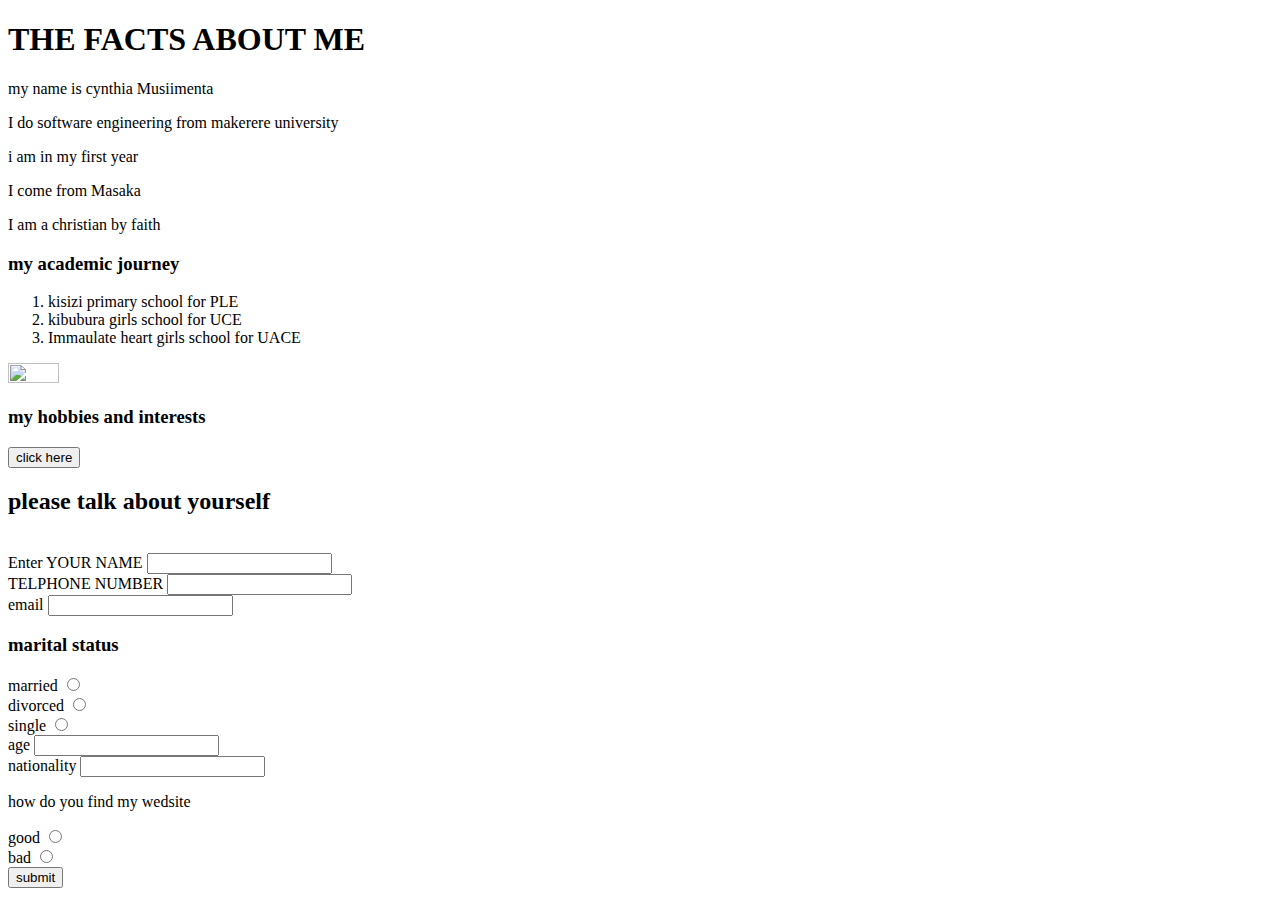
==== index.html @ 579ea194 "Add files via upload" ====
<!DOCTYPE html>
<html lang="en">
<head>
    <meta charset="UTF-8">
    <title>MUSIIMENTA CYNTHIA</title>
</head>
<body>

    <H1>THE FACTS ABOUT ME</H1>
<P>my name is cynthia Musiimenta</P>
<p>I do software engineering from makerere university</p>
<p>i am in my first year</p>
<p>I come from Masaka</p>
<p>I am a christian by faith</p>
<h3>my academic journey</h3>
<ol>
    <li>kisizi primary school for PLE</li>
   <li>kibubura girls school for UCE</li>
   <li>Immaulate heart girls school for UACE</li>
</ol>

<img  src="cat.jpg"style WIDTH=20% HEIGHT=20%>
<h3>my hobbies and interests</h3>
<a href="landing_site.html"><button>click here</button></a><br>

<h2>please talk about yourself</h2><br>
<form>
<label>Enter YOUR NAME</label>
<input type="text"/><br>
<label>TELPHONE NUMBER</label>
<input type="text"/><br>
<label>email</label>
<input type="text"/><br>
<h3>marital status</h3>
<label>married</label>
<input type="radio" name="status" value="married"/><br>
<label>divorced</label>
<input type="radio" name="status" value="divorced"/><br>
<label>single</label>
<input type="radio" name="status" value="single"/><br>
<label>age</label>
<input type="text"/><br>
<label>nationality</label>
<input type="text"/><br>
<p>how do you find my wedsite</p>
<label>good</label>
<input type="radio"name="filling" value="good"/><br>
<label>bad</label>
<input type="radio"name="filling"value="bad"/><br>
</form>
<a href="mailto:musiimentacynthia01@gmail.com"><button>submit</button></a>
</body>
</html>
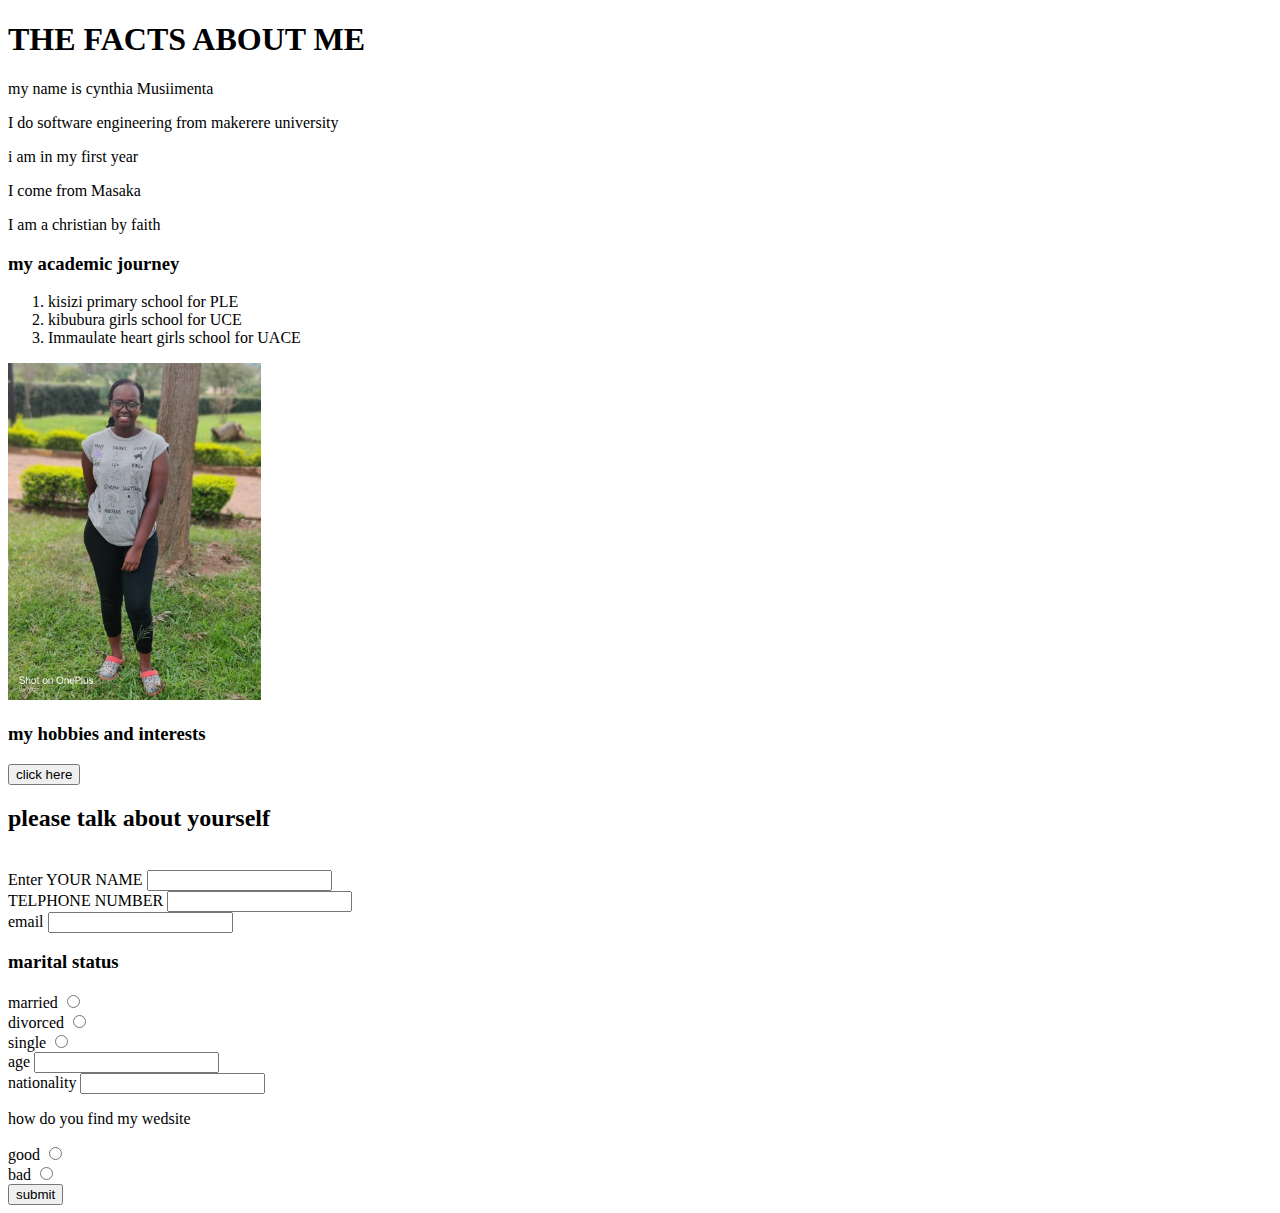
==== commit e5b387fe: "Update index.html" ====
--- a/index.html
+++ b/index.html
@@ -19,7 +19,7 @@
    <li>Immaulate heart girls school for UACE</li>
 </ol>
 
-<img  src="cat.jpg"style WIDTH=20% HEIGHT=20%>
+<img  src="CAT.jpg"style WIDTH=20% HEIGHT=20%>
 <h3>my hobbies and interests</h3>
 <a href="landing_site.html"><button>click here</button></a><br>
 
@@ -50,4 +50,4 @@
 </form>
 <a href="mailto:musiimentacynthia01@gmail.com"><button>submit</button></a>
 </body>
-</html>+</html>
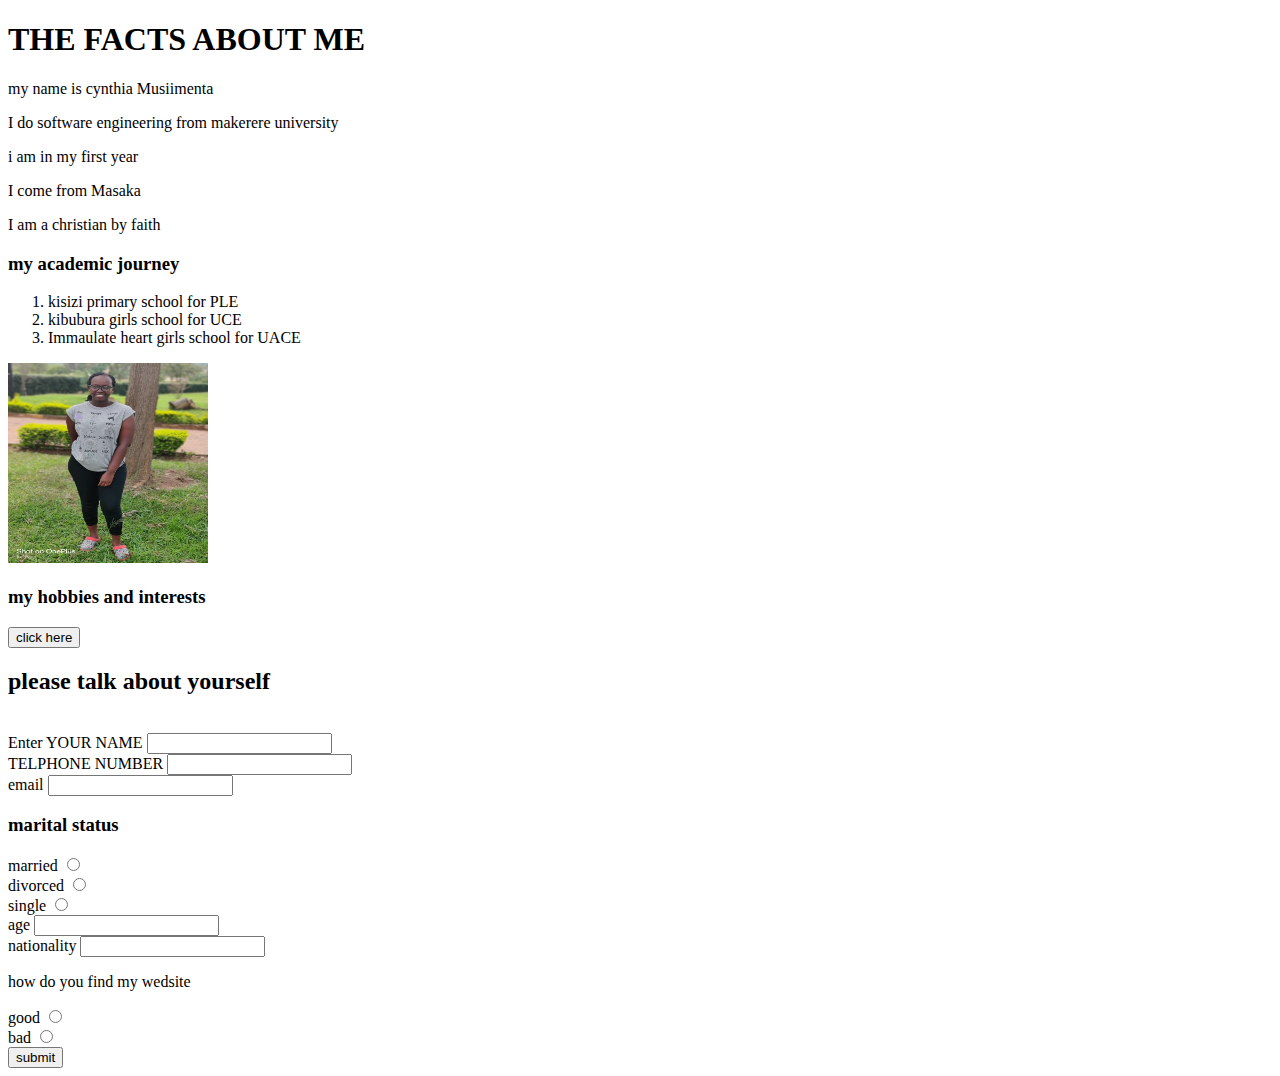
==== commit 717d8ace: "Update index.html" ====
--- a/index.html
+++ b/index.html
@@ -19,7 +19,7 @@
    <li>Immaulate heart girls school for UACE</li>
 </ol>
 
-<img  src="CAT.jpg"style WIDTH=20% HEIGHT=20%>
+<img  src="CAT.jpg" style WIDTH=200 HEIGHT=200>
 <h3>my hobbies and interests</h3>
 <a href="landing_site.html"><button>click here</button></a><br>
 
@@ -44,9 +44,9 @@
 <input type="text"/><br>
 <p>how do you find my wedsite</p>
 <label>good</label>
-<input type="radio"name="filling" value="good"/><br>
+<input type="radio" name="filling" value="good"/><br>
 <label>bad</label>
-<input type="radio"name="filling"value="bad"/><br>
+<input type="radio"name="filling" value="bad"/><br>
 </form>
 <a href="mailto:musiimentacynthia01@gmail.com"><button>submit</button></a>
 </body>
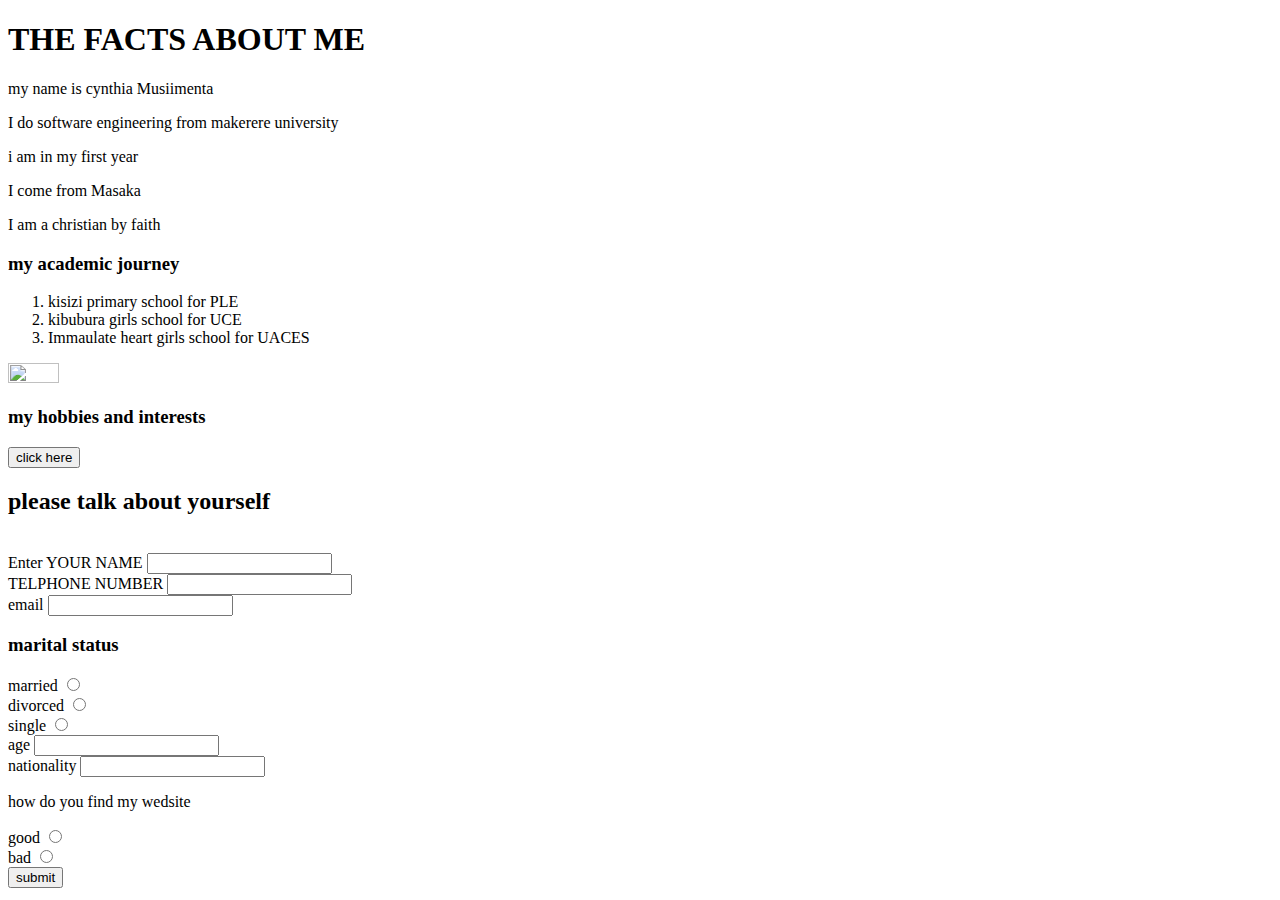
==== commit 47487387: "Update index.html" ====
--- a/index.html
+++ b/index.html
@@ -16,10 +16,10 @@
 <ol>
     <li>kisizi primary school for PLE</li>
    <li>kibubura girls school for UCE</li>
-   <li>Immaulate heart girls school for UACE</li>
+   <li>Immaulate heart girls school for UACES</li>
 </ol>
 
-<img  src="CAT.jpg" style WIDTH=200 HEIGHT=200>
+<img  src="cat.jpg"style WIDTH=20% HEIGHT=20%>
 <h3>my hobbies and interests</h3>
 <a href="landing_site.html"><button>click here</button></a><br>
 
@@ -44,9 +44,9 @@
 <input type="text"/><br>
 <p>how do you find my wedsite</p>
 <label>good</label>
-<input type="radio" name="filling" value="good"/><br>
+<input type="radio"name="filling" value="good"/><br>
 <label>bad</label>
-<input type="radio"name="filling" value="bad"/><br>
+<input type="radio"name="filling"value="bad"/><br>
 </form>
 <a href="mailto:musiimentacynthia01@gmail.com"><button>submit</button></a>
 </body>
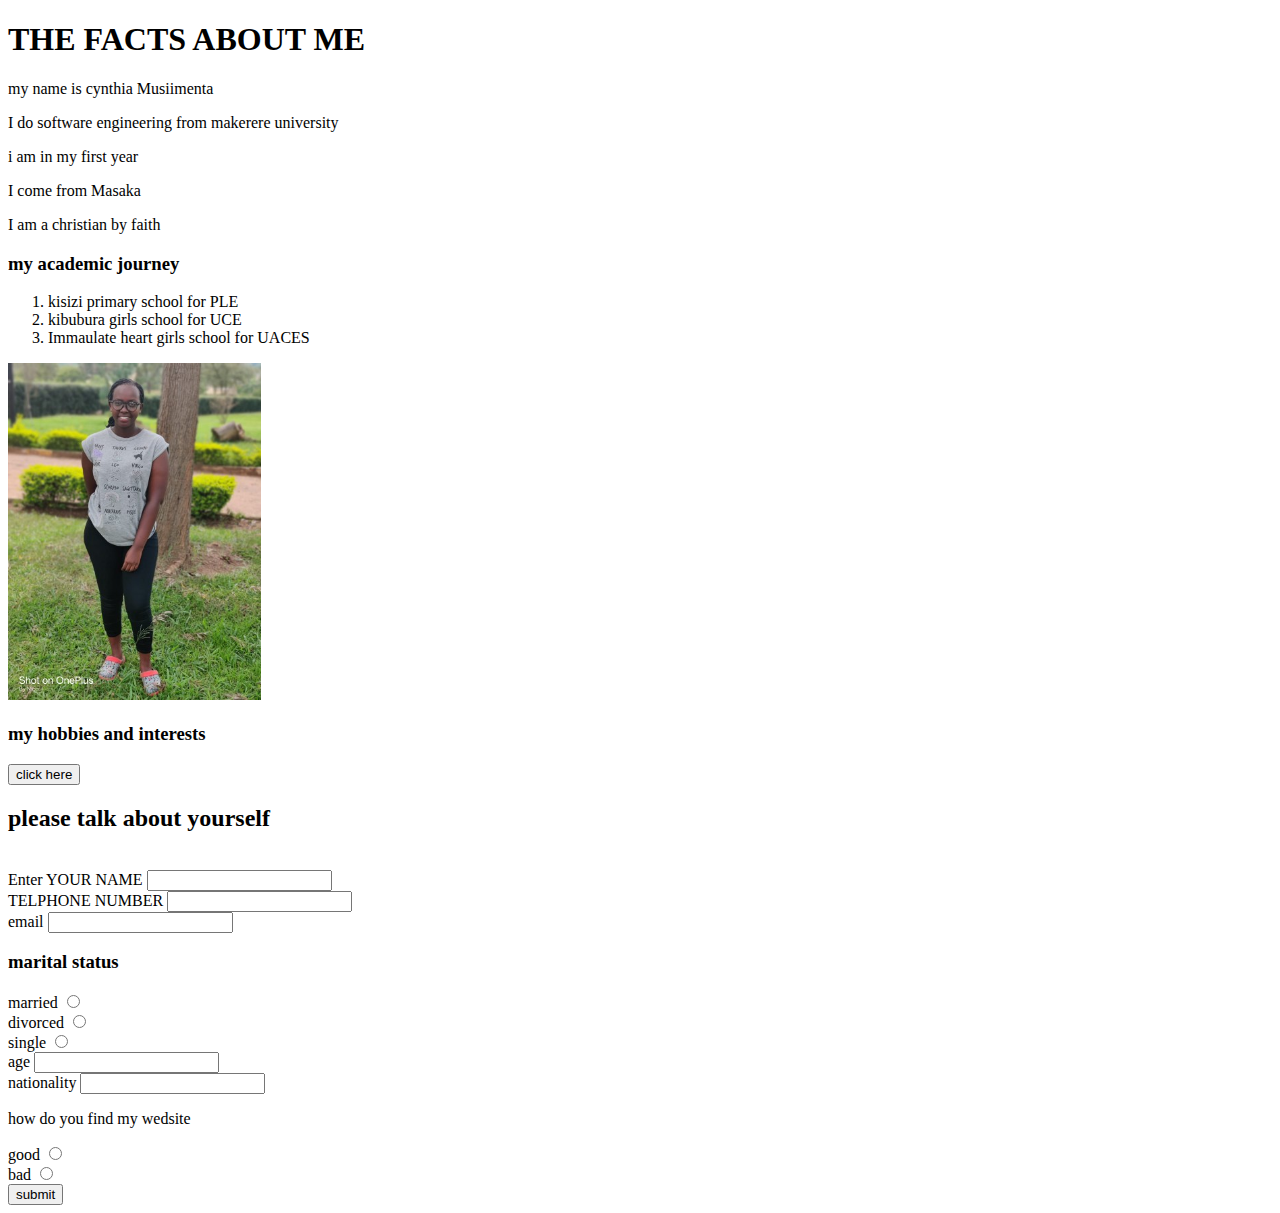
==== commit 296494ab: "Update index.html" ====
--- a/index.html
+++ b/index.html
@@ -19,7 +19,7 @@
    <li>Immaulate heart girls school for UACES</li>
 </ol>
 
-<img  src="cat.jpg"style WIDTH=20% HEIGHT=20%>
+<img  src="CAT.jpg"style WIDTH=20% HEIGHT=20%>
 <h3>my hobbies and interests</h3>
 <a href="landing_site.html"><button>click here</button></a><br>
 
